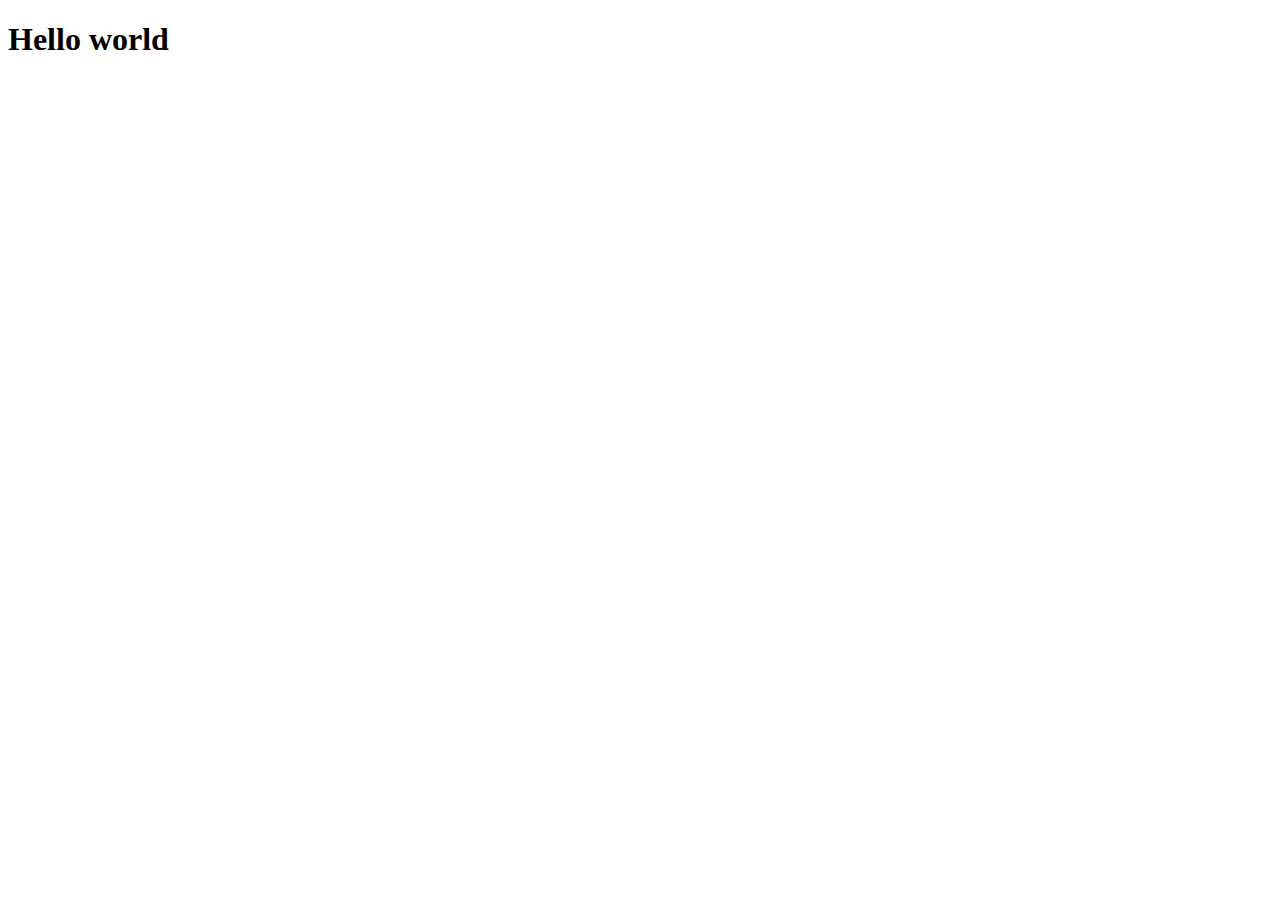
==== fron-end/index.html @ df16eda5 "se creo una pagina" ====
<!DOCTYPE html>
<html lang="en">
<head>
    <meta charset="UTF-8">
    <meta name="viewport" content="width=device-width, initial-scale=1.0">
    <title>Document</title>
</head>
<body>
    <h1>Hello world</h1>
</body>
</html>
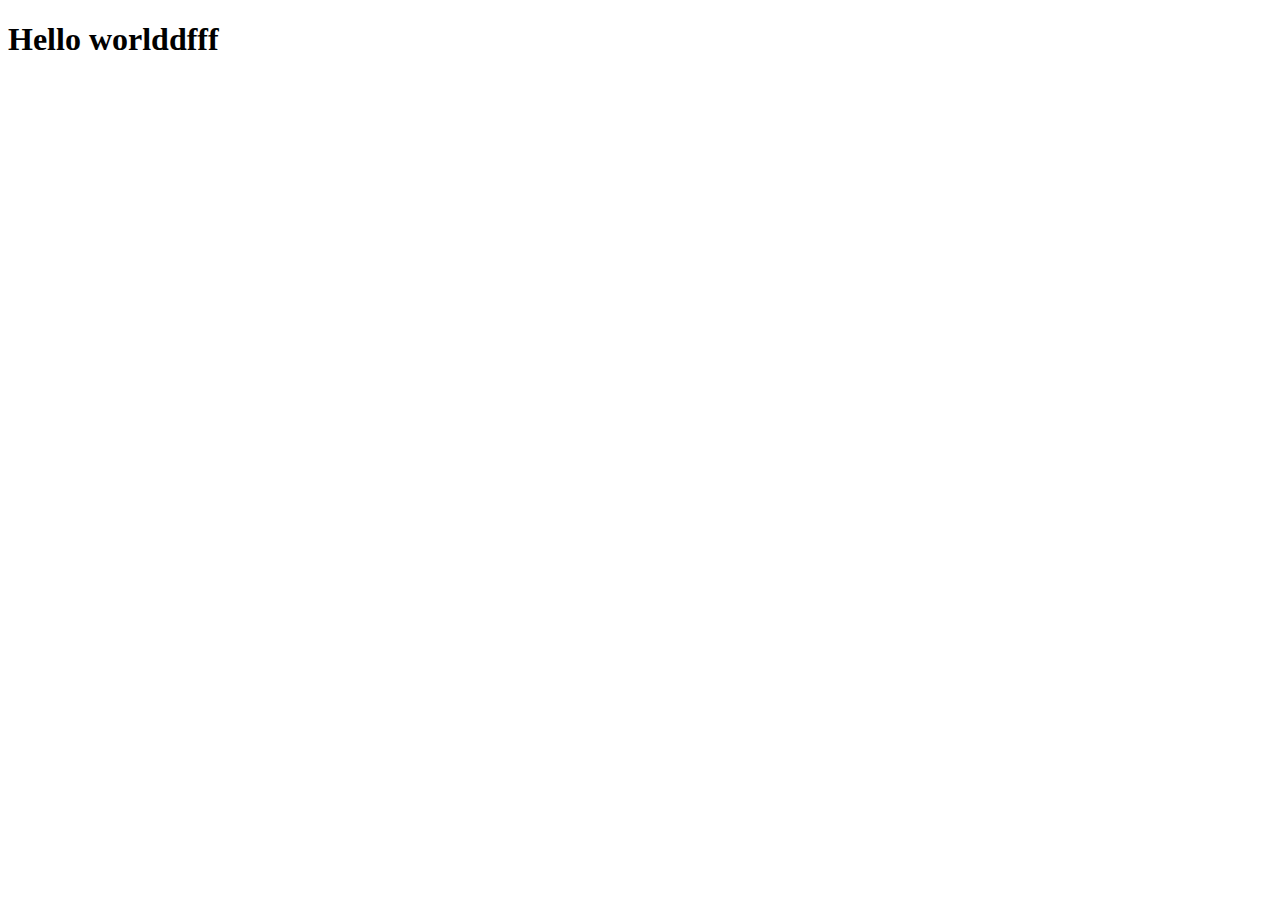
==== commit f810445e: "NUEVO ARREGLO" ====
--- a/fron-end/index.html
+++ b/fron-end/index.html
@@ -6,6 +6,6 @@
     <title>Document</title>
 </head>
 <body>
-    <h1>Hello world</h1>
+    <h1>Hello worlddfff</h1>
 </body>
 </html>